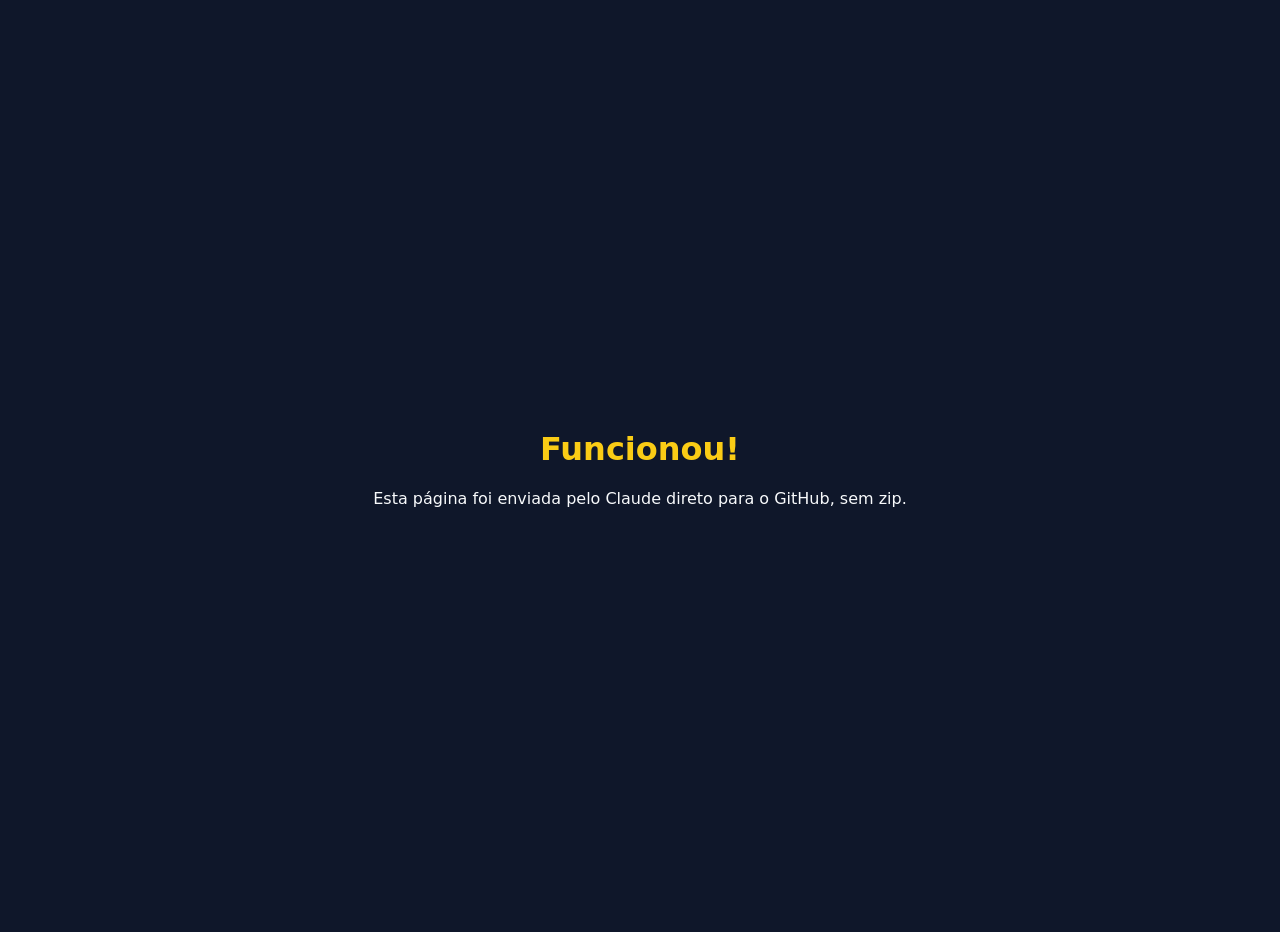
==== index.html @ f020cb75 "Teste de envio pelo Claude" ====
<!doctype html>
<html lang="pt-BR"><head><meta charset="utf-8"><meta name="viewport" content="width=device-width,initial-scale=1"><title>Teste de publicação</title>
<style>body{font-family:system-ui,sans-serif;background:#0f172a;color:#f8fafc;display:grid;place-items:center;min-height:100vh;margin:0;text-align:center;padding:16px}h1{color:#facc15}</style></head>
<body><div><h1>Funcionou!</h1><p>Esta página foi enviada pelo Claude direto para o GitHub, sem zip.</p></div></body></html>
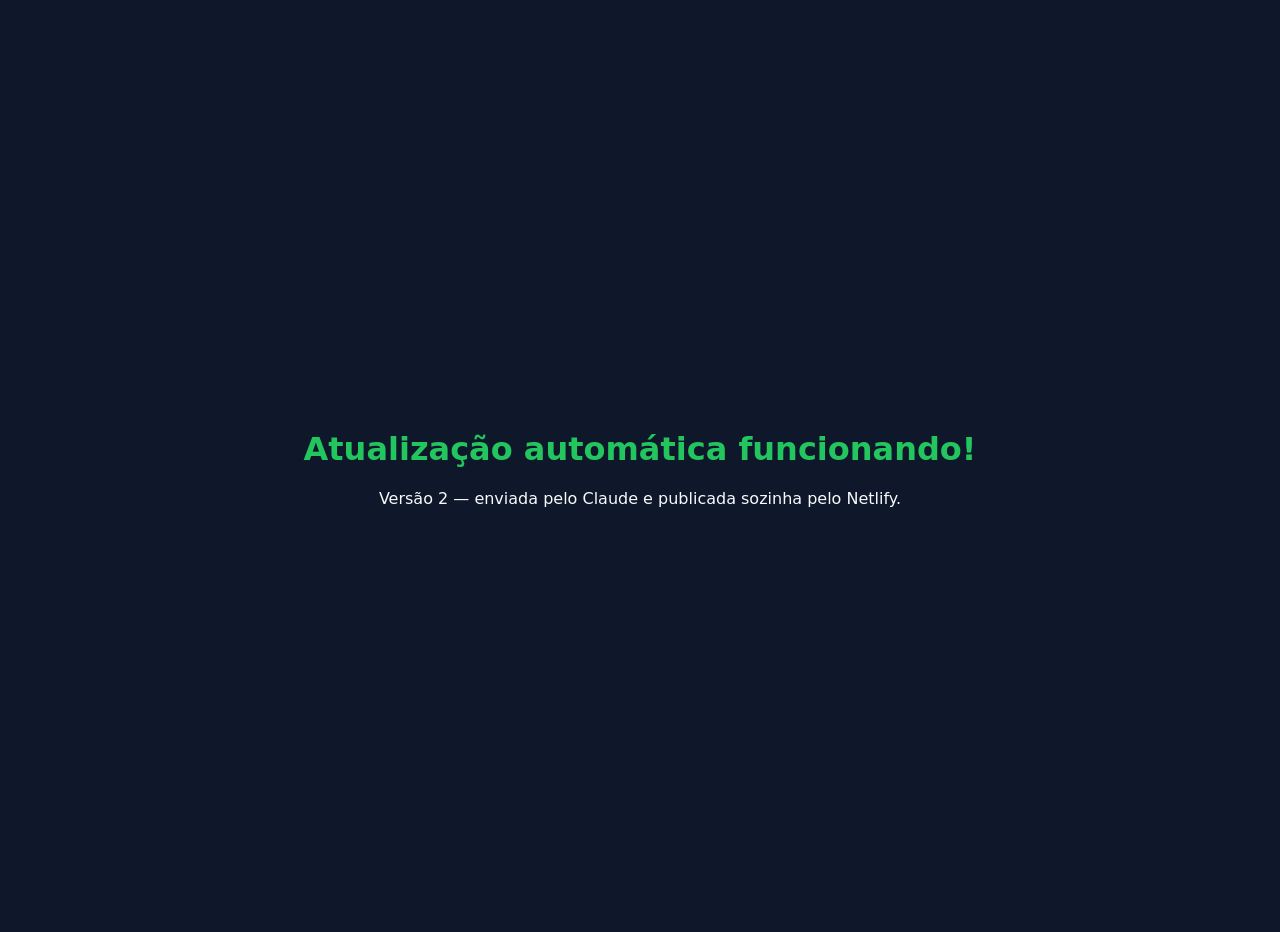
==== commit 32486aa6: "Teste de atualização automática" ====
--- a/index.html
+++ b/index.html
@@ -1,4 +1,4 @@
 <!doctype html>
-<html lang="pt-BR"><head><meta charset="utf-8"><meta name="viewport" content="width=device-width,initial-scale=1"><title>Teste de publicação</title>
-<style>body{font-family:system-ui,sans-serif;background:#0f172a;color:#f8fafc;display:grid;place-items:center;min-height:100vh;margin:0;text-align:center;padding:16px}h1{color:#facc15}</style></head>
-<body><div><h1>Funcionou!</h1><p>Esta página foi enviada pelo Claude direto para o GitHub, sem zip.</p></div></body></html>
+<html lang="pt-BR"><head><meta charset="utf-8"><meta name="viewport" content="width=device-width,initial-scale=1"><title>Apps do Denilson</title>
+<style>body{font-family:system-ui,sans-serif;background:#0f172a;color:#f8fafc;display:grid;place-items:center;min-height:100vh;margin:0;text-align:center;padding:16px}h1{color:#22c55e}</style></head>
+<body><div><h1>Atualização automática funcionando!</h1><p>Versão 2 — enviada pelo Claude e publicada sozinha pelo Netlify.</p></div></body></html>
